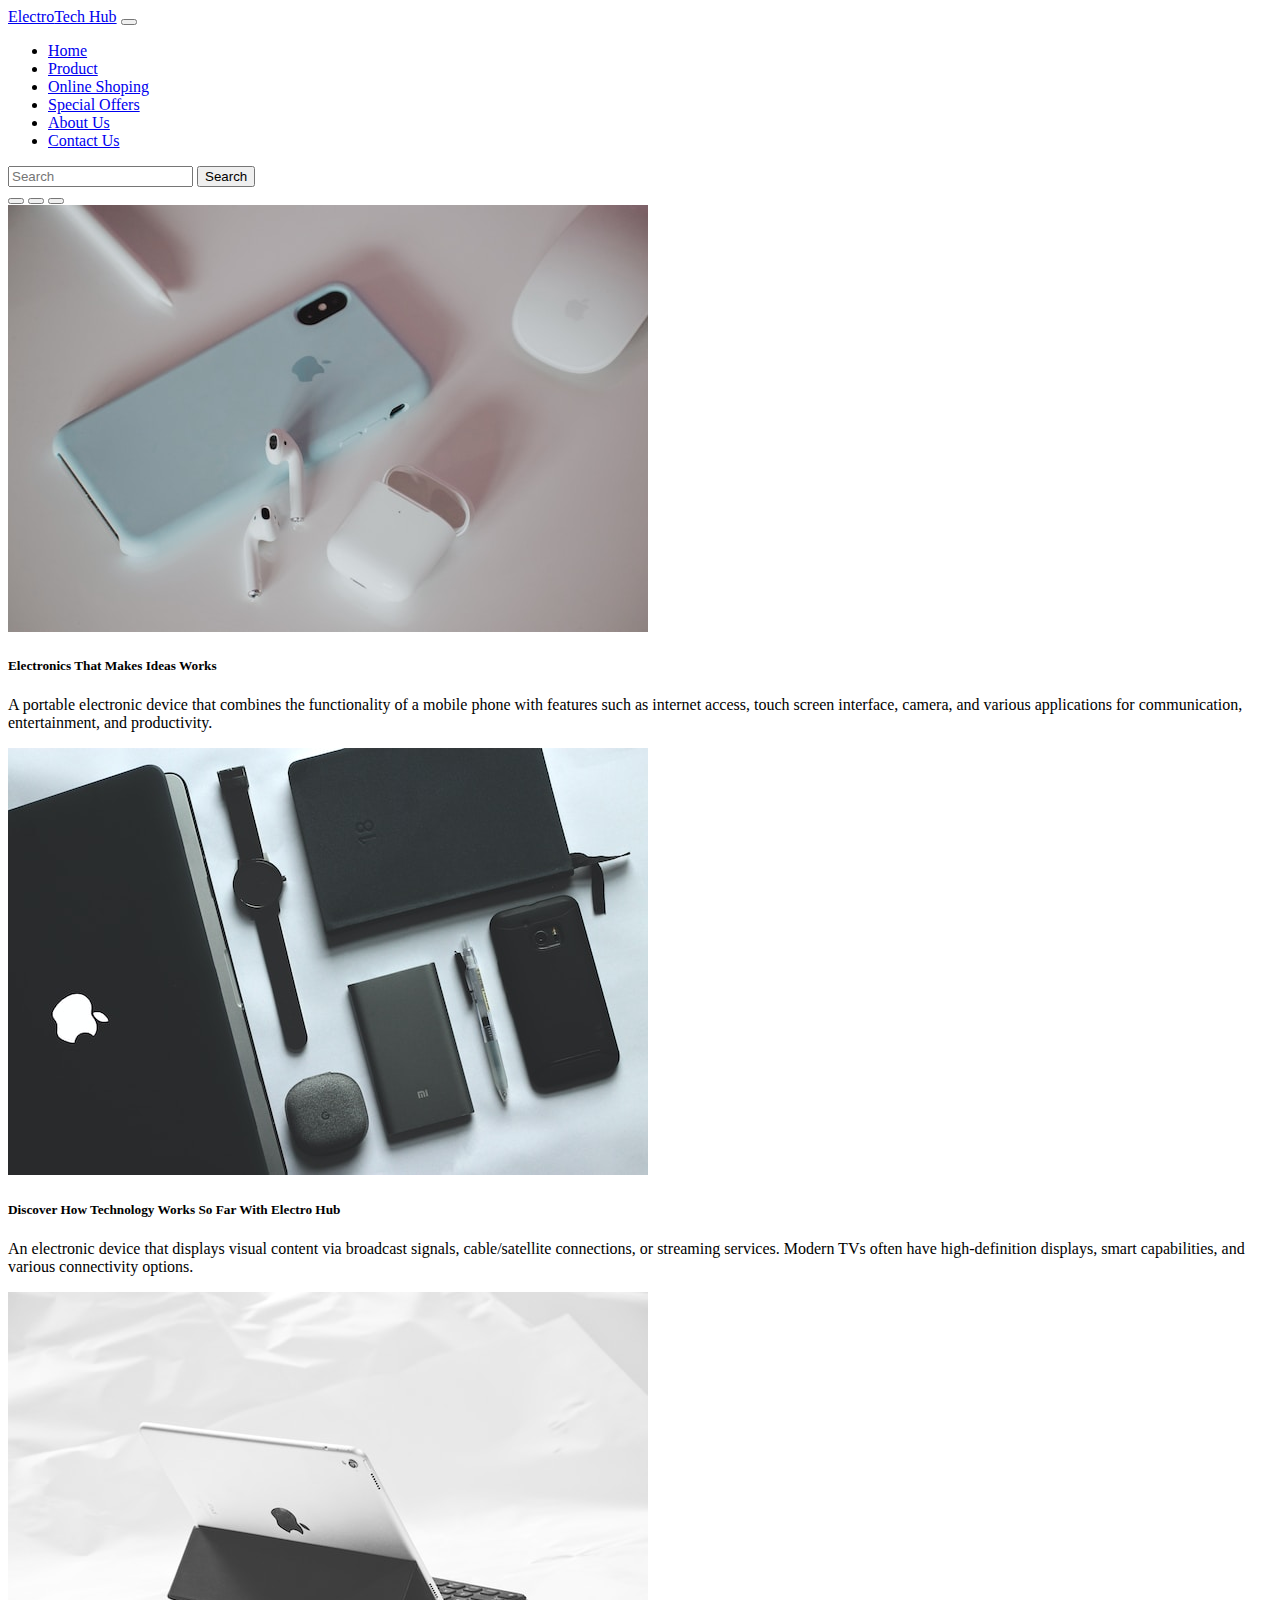
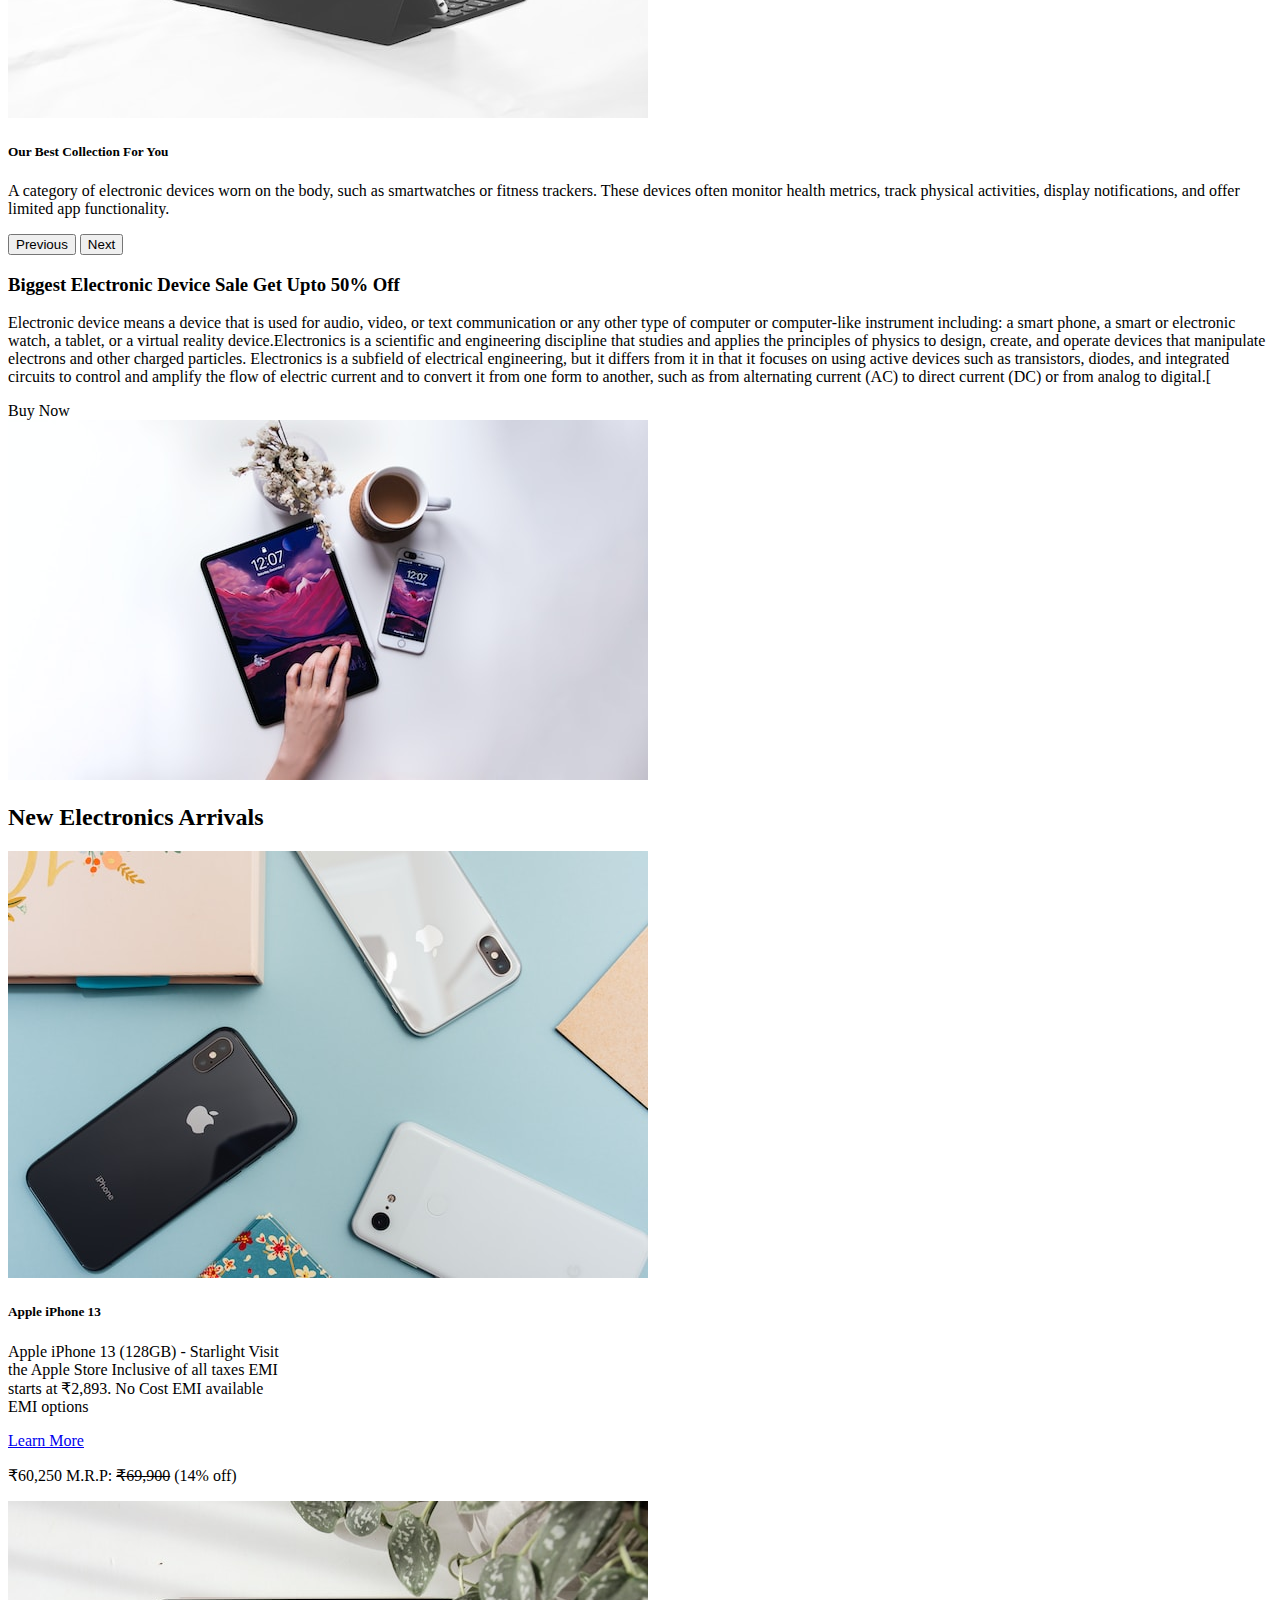
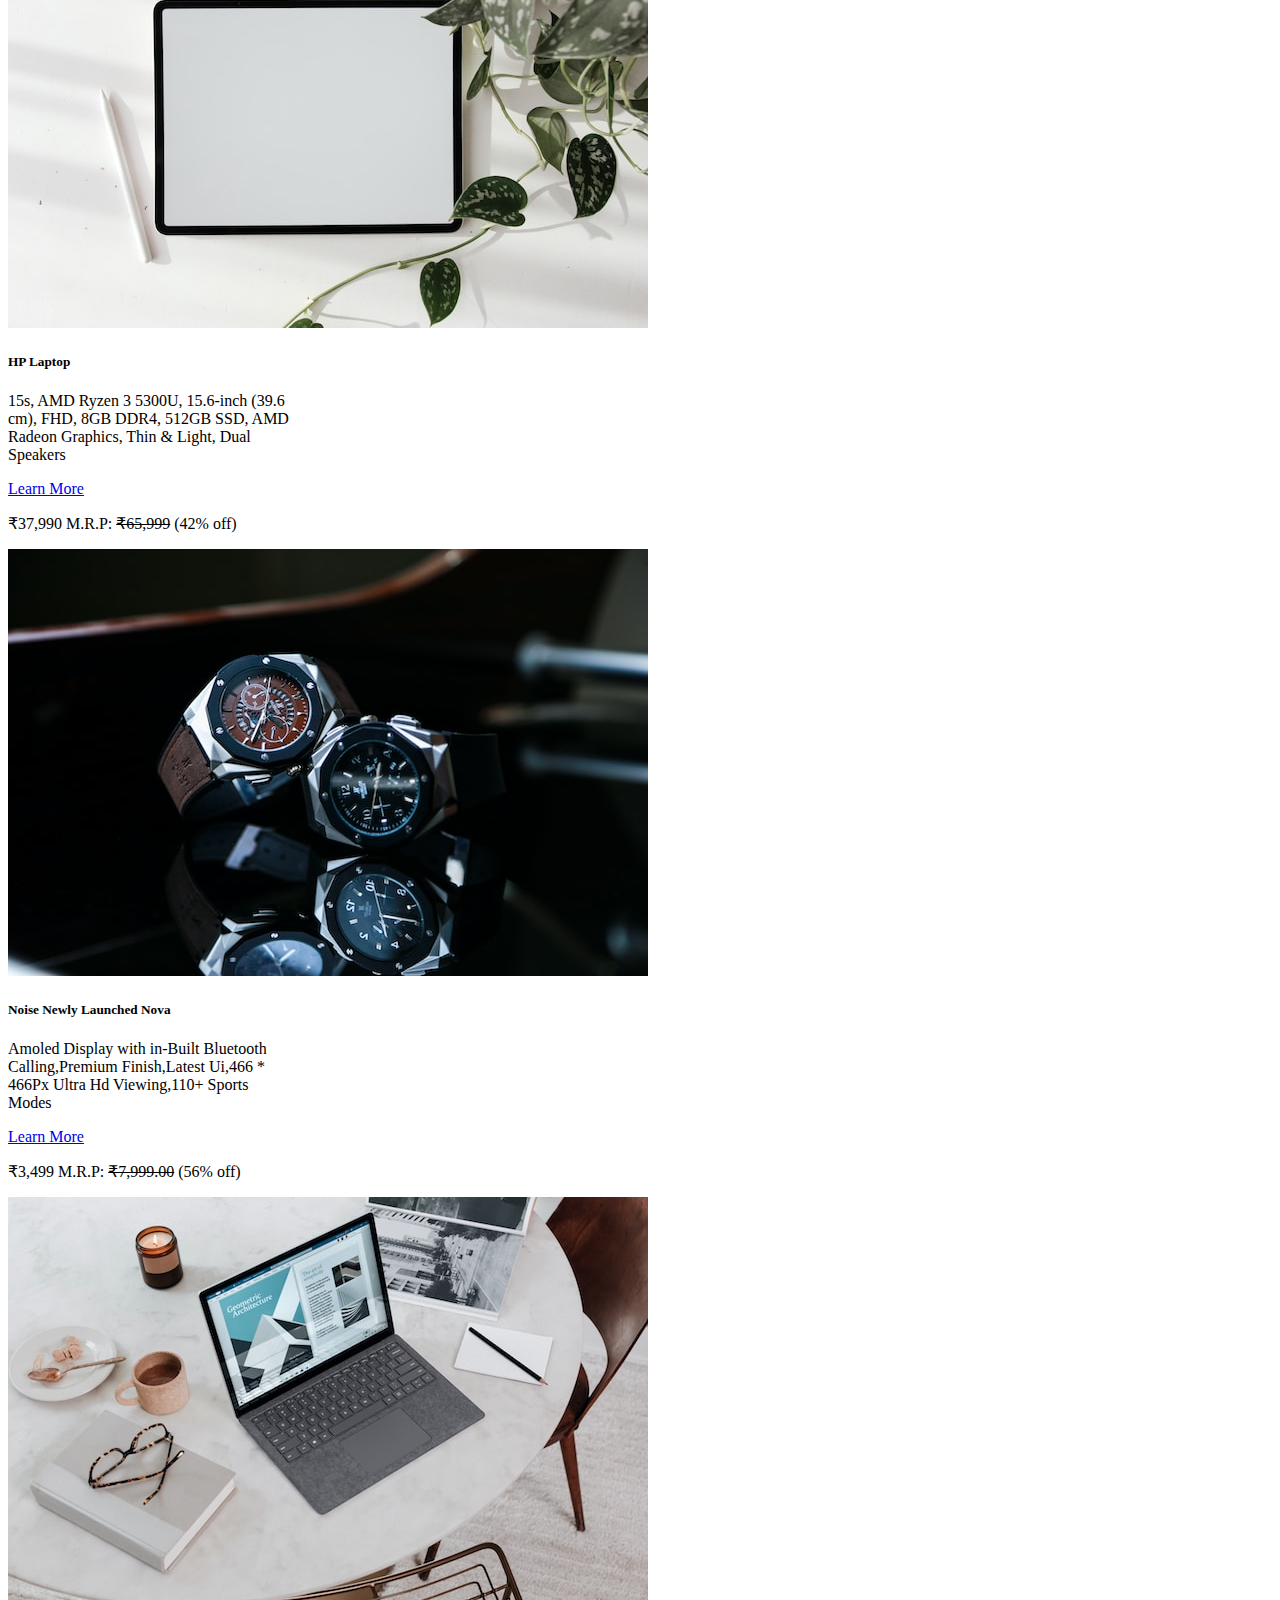
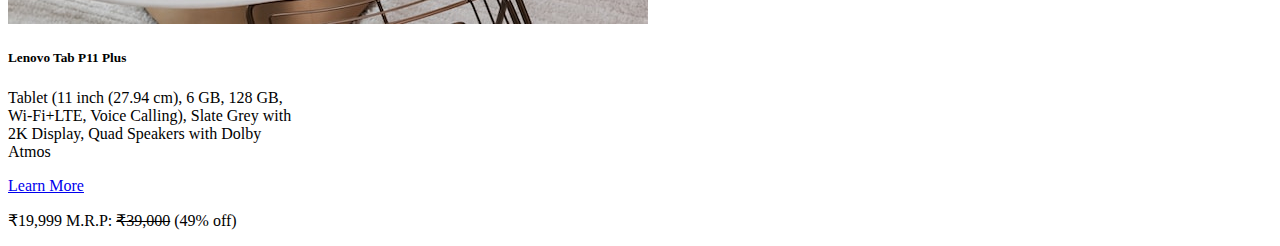
==== index.html @ 0e9663a0 "Merge branch 'prajktamhase:main' into main" ====
<!DOCTYPE html>
<html lang="en">
<head>
    <meta charset="UTF-8">
    <meta name="viewport" content="width=device-width, initial-scale=1.0">
    <title>Electro Tech Hub</title>
    <link href="https://cdn.jsdelivr.net/npm/bootstrap@5.3.1/dist/css/bootstrap.min.css" rel="stylesheet" integrity="sha384-4bw+/aepP/YC94hEpVNVgiZdgIC5+VKNBQNGCHeKRQN+PtmoHDEXuppvnDJzQIu9" crossorigin="anonymous">
</head>
<body>
    <nav class="navbar navbar-expand-lg bg-body-secondary fixed-top">
        <div class="container">
          <a class="navbar-brand" href="#"><span class="text-warning fs-2 mb-2">Electro</span>Tech Hub</a>
          <button class="navbar-toggler" type="button" data-bs-toggle="collapse" data-bs-target="#navbarSupportedContent" aria-controls="navbarSupportedContent" aria-expanded="false" aria-label="Toggle navigation">
            <span class="navbar-toggler-icon"></span>
          </button>
          <div class="collapse navbar-collapse" id="navbarSupportedContent">
            <ul class="navbar-nav me-auto mb-2 mb-lg-0">
            
              <li class="nav-item me-2 ">
                <a class="nav-link" href="#">Home</a>
              </li>

              <li class="nav-item me-2">
                <a class="nav-link" href="#">Product</a>
              </li>

              <li class="nav-item me-2">
                <a class="nav-link" href="#">Online Shoping</a>
              </li>

              <li class="nav-item me-2">
                <a class="nav-link" href="#">Special Offers</a>
              </li>

              <li class="nav-item me-2">
                <a class="nav-link" href="#">About Us</a>
              </li>
 
              <li class="nav-item me-2">
                <a class="nav-link" href="#">Contact Us</a>
              </li>
              
            </ul>
            <form class="d-flex" role="search">
              <input class="form-control me-2" type="search" placeholder="Search" aria-label="Search">
              <button class="btn btn-outline-warning" type="submit">Search</button>
            </form>
          </div>
        </div>
      </nav>

      <div id="carouselExampleCaptions" class="carousel slide">
        <div class="carousel-indicators">
          <button type="button" data-bs-target="#carouselExampleCaptions" data-bs-slide-to="0" class="active" aria-current="true" aria-label="Slide 1"></button>
          <button type="button" data-bs-target="#carouselExampleCaptions" data-bs-slide-to="1" aria-label="Slide 2"></button>
          <button type="button" data-bs-target="#carouselExampleCaptions" data-bs-slide-to="2" aria-label="Slide 3"></button>
        </div>
        <div class="carousel-inner">
          <div class="carousel-item active vh-md-80 ">
            <img src="./images/electronic1.jpg" class="d-block w-100  h-md-100" alt="...">
            <div class="carousel-caption  h-50">
              <h5 class="text-warning fs-1">Electronics That Makes Ideas Works </h5>
              <p class="text-dark fs-5">A portable electronic device that combines the functionality of a mobile phone with features such as internet access, touch screen interface, camera, and various applications for communication, entertainment, and productivity.</p>
            </div>
          </div>
          <div class="carousel-item vh-md-80">
            <img src="./images/electronic4.jpg" class="d-block w-100 h-md-100" alt="...">
            <div class="carousel-caption d-md-block h-50">
              <h5 class="text-warning fs-1">Discover How Technology Works So Far With Electro <span class="text-light">Hub</span> </h5>
              <p class="text-dark fs-5">An electronic device that displays visual content via broadcast signals, cable/satellite connections, or streaming services. Modern TVs often have high-definition displays, smart capabilities, and various connectivity options.</p>
            </div>
          </div>
          <div class="carousel-item vh-md-80">
            <img src="./images/electronic6.jpg" class="d-block w-100 h-md-100" alt="...">
            <div class="carousel-caption  d-md-block h-50">
              <h5 class="text-warning fs-1">Our Best Collection For You </h5>
              <p class="text-dark fs-5">A category of electronic devices worn on the body, such as smartwatches or fitness trackers. These devices often monitor health metrics, track physical activities, display notifications, and offer limited app functionality.</p>
            </div>
          </div>
        </div>
        <button class="carousel-control-prev" type="button" data-bs-target="#carouselExampleCaptions" data-bs-slide="prev">
          <span class="carousel-control-prev-icon" aria-hidden="true"></span>
          <span class="visually-hidden">Previous</span>
        </button>
        <button class="carousel-control-next" type="button" data-bs-target="#carouselExampleCaptions" data-bs-slide="next">
          <span class="carousel-control-next-icon" aria-hidden="true"></span>
          <span class="visually-hidden">Next</span>
        </button>
      </div>
 
      <div  class=" bg-warning">
      <div class="container">
        <div class="row py-3">
          <div class="col-md-6 text-light mb-2">
            <h3 class="my-2 fw-bold">Biggest Electronic Device Sale Get Upto 50% Off </h3>
            <p>Electronic device means a device that is used for audio, video, or text communication or any other type of computer or computer-like instrument including: a smart phone, a smart or electronic watch, a tablet, or a virtual reality device.Electronics is a scientific and engineering discipline that studies and applies the principles of physics to design, create, and operate devices that manipulate electrons and other charged particles. Electronics is a subfield of electrical engineering, but it differs from it in that it focuses on using active devices such as transistors, diodes, and integrated circuits to control and amplify the flow of electric current and to convert it from one form to another, such as from alternating current (AC) to direct current (DC) or from analog to digital.[</p>
             <div class="btn btn-light">Buy Now</div>
          </div>
          <div class="col-md-6 mb-2">
            <img src="./images/electronic5.jpg" alt="" class="img-fluid">
          </div>
        </div>
      </div>
    </div>

    <div class="container my-5">
      <h2  class=" my-3 text-warning fs-1 text-center"> New Electronics Arrivals</h2>
      <div class="row d-flex justify-content-center mx-auto">
        <div class="col-sm-12 col-md-6 col-lg-3 my-3">
          <div class="card" style="width: 18rem;">
            <img src="./images/e-device1.jpg" class="card-img-top" alt="...">
            <div class="card-body">
              <h5 class="card-title">Apple iPhone 13</h5>
              <p class="card-text">
                Apple iPhone 13 (128GB) - Starlight
                Visit the Apple Store
                Inclusive of all taxes
                EMI starts at ₹2,893. No Cost EMI available EMI options </p>
              <a href="https://www.amazon.in/Apple-iPhone-13-128GB-Starlight/dp/B09G9D8KRQ/ref=sr_1_1_sspa?crid=2WRMRUEJDQZMR&keywords=iphone&qid=1691822588&sprefix=iphone%2Caps%2C403&sr=8-1-spons&sp_csd=d2lkZ2V0TmFtZT1zcF9hdGY&psc=1" class="btn btn-warning text-light">Learn More</a>
              <p><span class="fw-bold">
                ₹60,250
                
               </span> M.R.P: <del> ₹69,900</del>
                
                (14% off)</p>
            </div>
          </div>
        </div>
        <div class="col-sm-12 col-md-6 col-lg-3 my-3">
          <div class="card" style="width: 18rem;">
            <img src="./images/e-device6.jpg" class="card-img-top" alt="...">
            <div class="card-body">
              <h5 class="card-title">HP Laptop</h5>
              <p class="card-text"> 15s, AMD Ryzen 3 5300U, 15.6-inch (39.6 cm), FHD, 8GB DDR4, 512GB SSD, AMD Radeon Graphics, Thin & Light, Dual Speakers </p>
              <a href="https://www.amazon.in/Honor-MagicBook-Anti-Glare-Fingerprint-NobelM-WDQ9BHNE/dp/B0BC9VHH9F/ref=sxin_17_pa_sp_search_thematic_sspa?content-id=amzn1.sym.5c2af76f-28ad-42b0-80ba-b318af0af39f%3Aamzn1.sym.5c2af76f-28ad-42b0-80ba-b318af0af39f&crid=265P8E5J1GNZY&cv_ct_cx=laptop&keywords=laptop&pd_rd_i=B0BC9VHH9F&pd_rd_r=8f628a4e-8f55-4cd8-bff0-50eb68ad7d89&pd_rd_w=PV45H&pd_rd_wg=pgEx9&pf_rd_p=5c2af76f-28ad-42b0-80ba-b318af0af39f&pf_rd_r=SSS9D5QH7ZRPZE3NZQ13&qid=1691821980&sbo=RZvfv%2F%2FHxDF%2BO5021pAnSA%3D%3D&sprefix=lapto%2Caps%2C496&sr=1-1-57f7ded0-ad23-4d3a-8b1d-eb8cdd1b0fe5-spons&sp_csd=d2lkZ2V0TmFtZT1zcF9zZWFyY2hfdGhlbWF0aWM&psc=1" class="btn btn-warning text-light">Learn More</a>
              <p><span class="fw-bold">₹37,990</span> M.R.P: <del>₹65,999</del>
                
                (42% off)</p>
            </div>
          </div>
        </div>
        <div class="col-sm-12 col-md-6 col-lg-3 my-3">
          <div class="card" style="width: 18rem;">
            <img src="./images/e-device7.jpg" class="card-img-top" alt="...">
            <div class="card-body">
              <h5 class="card-title">Noise Newly Launched Nova</h5>
              <p class="card-text"> Amoled Display with in-Built Bluetooth Calling,Premium Finish,Latest Ui,466 * 466Px Ultra Hd Viewing,110+ Sports Modes</p>
              <a href="https://www.amazon.in/Noise-Launched-Display-Bluetooth-Calling/dp/B0C5DYKGCK?ref_=ast_sto_dp&th=1" class="btn btn-warning text-light">Learn More</a>
              <p><span class="fw-bold">
                ₹3,499
                </span> M.R.P: <del> ₹7,999.00</del>
                
                (56% off)</p>
            </div>
          </div>
        </div>
        <div class="col-sm-12 col-md-6 col-lg-3 my-3">
          <div class="card" style="width: 18rem;">
            <img src="./images/e-device5.jpg" class="card-img-top" alt="...">
            <div class="card-body">
              <h5 class="card-title">Lenovo Tab P11 Plus </h5>
              <p class="card-text"> Tablet (11 inch (27.94 cm), 6 GB, 128 GB, Wi-Fi+LTE, Voice Calling), Slate Grey with 2K Display, Quad Speakers with Dolby Atmos</p>
              <a href="https://www.amazon.in/Lenovo-Calling-Speakers-Certified-Protection/dp/B00NXEINKE/ref=sr_1_5?crid=3EBTMFMAKYXAG&keywords=tablet&qid=1691823010&sprefix=tablet%2Caps%2C208&sr=8-5" class="btn btn-warning text-light">Learn More</a>
              <p><span class="fw-bold">₹19,999 
                
                </span> M.R.P: <del>₹39,000</del>
                
                (49% off)</p>
            </div>
          </div>
        </div>
      </div>
    </div>
    <script src="https://cdn.jsdelivr.net/npm/bootstrap@5.3.1/dist/js/bootstrap.bundle.min.js" integrity="sha384-HwwvtgBNo3bZJJLYd8oVXjrBZt8cqVSpeBNS5n7C8IVInixGAoxmnlMuBnhbgrkm" crossorigin="anonymous"></script>
</body>
</html>
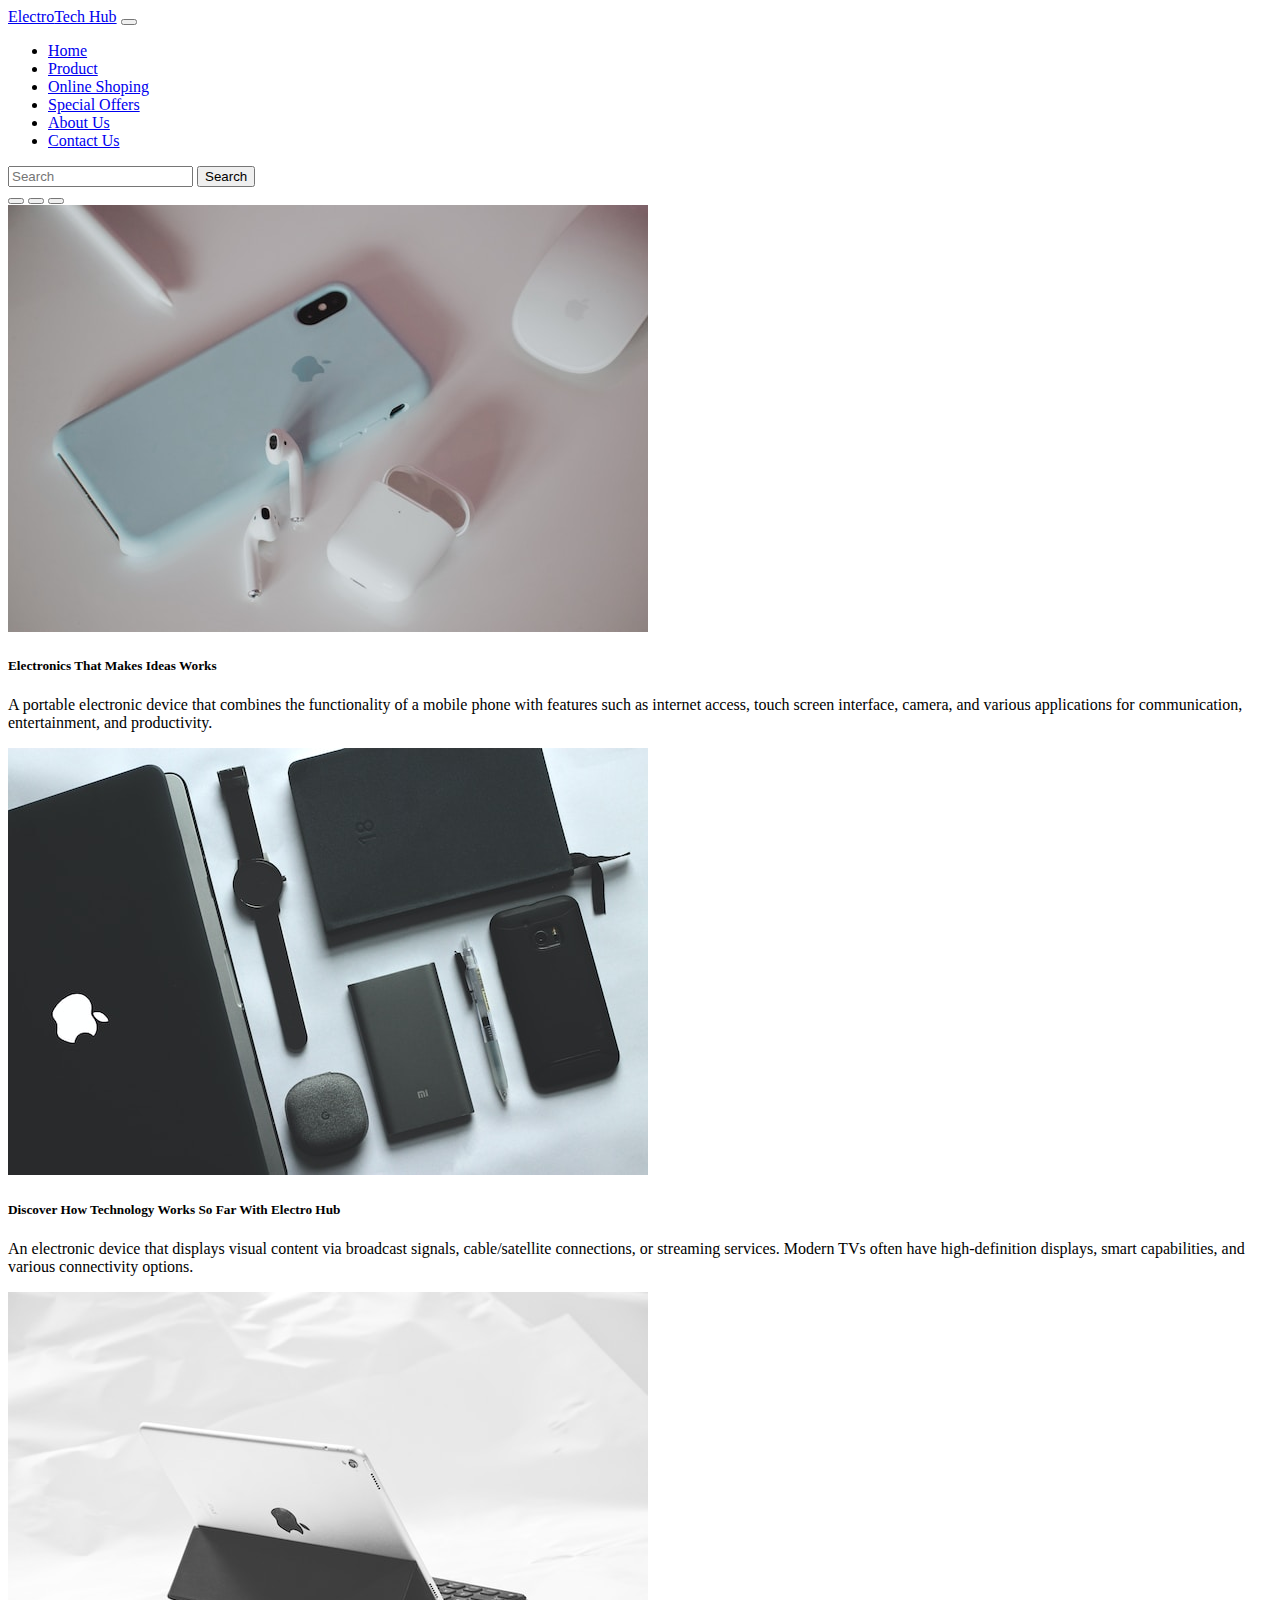
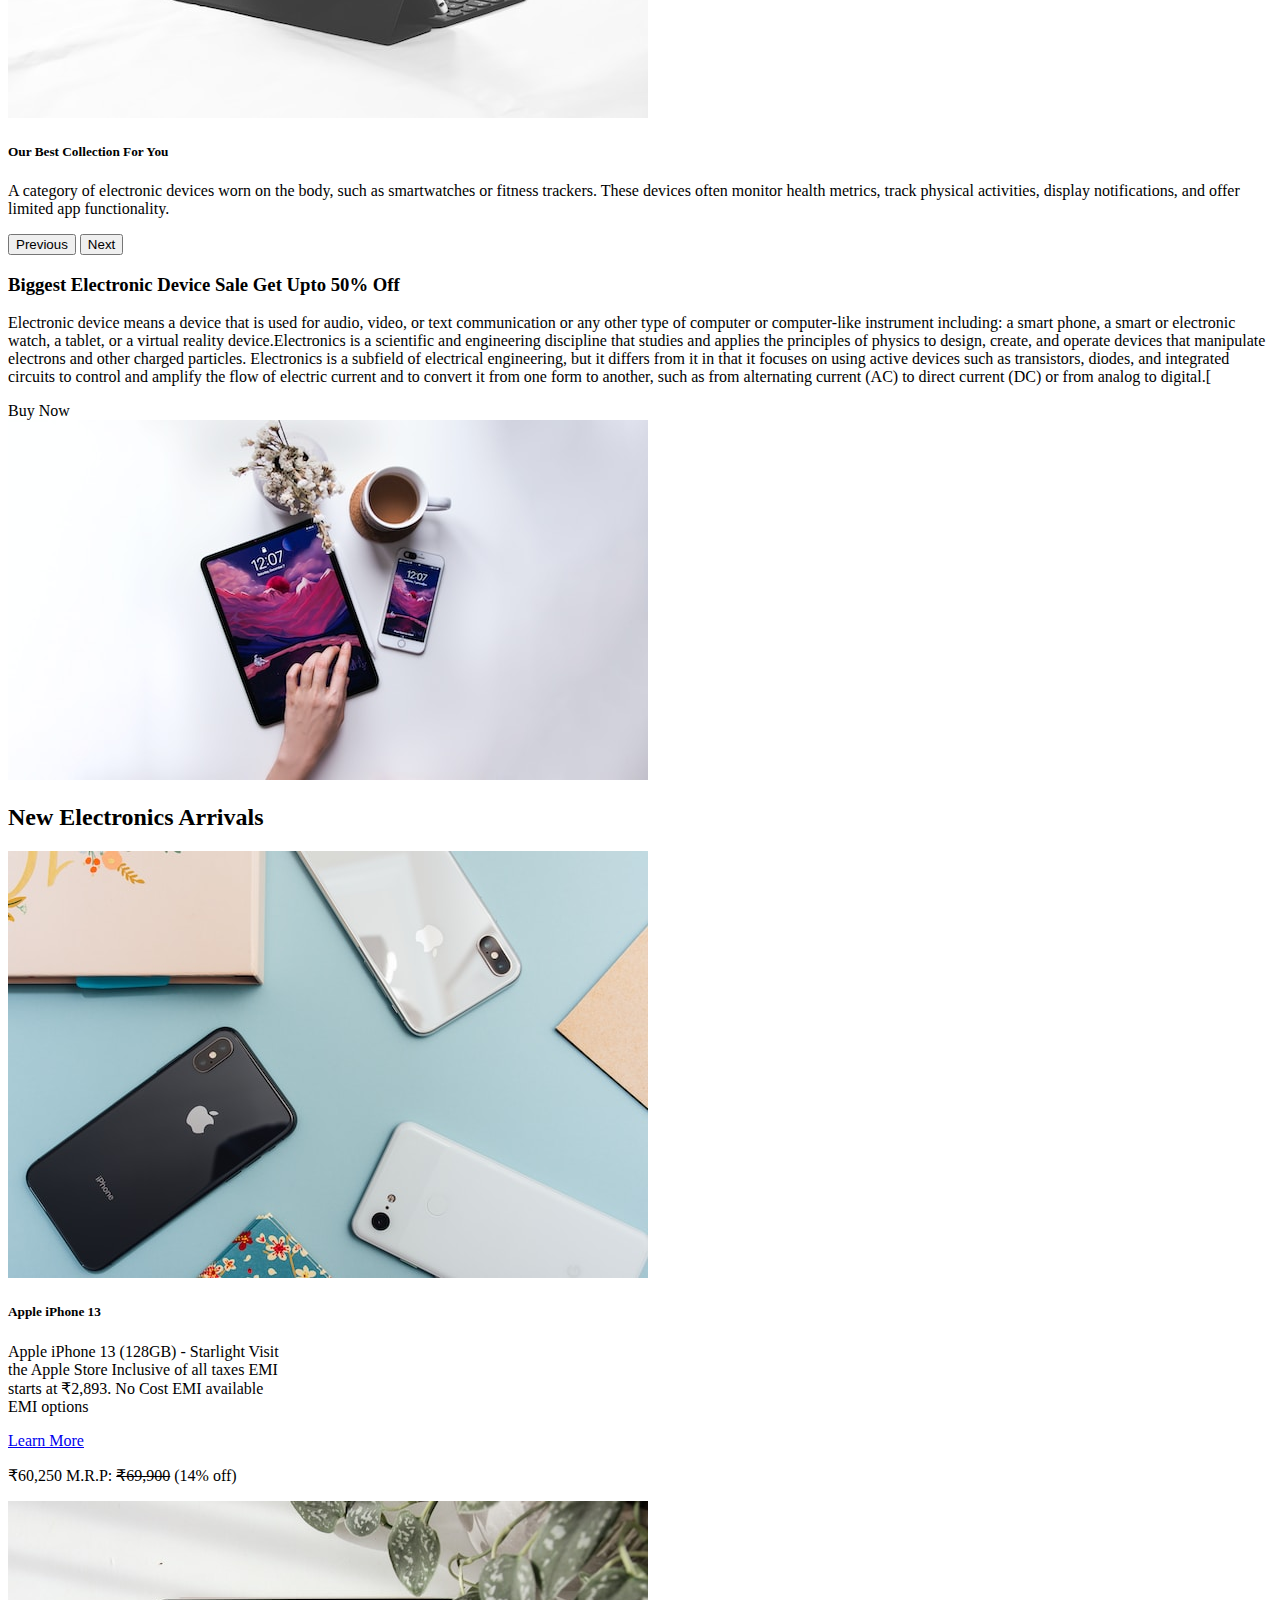
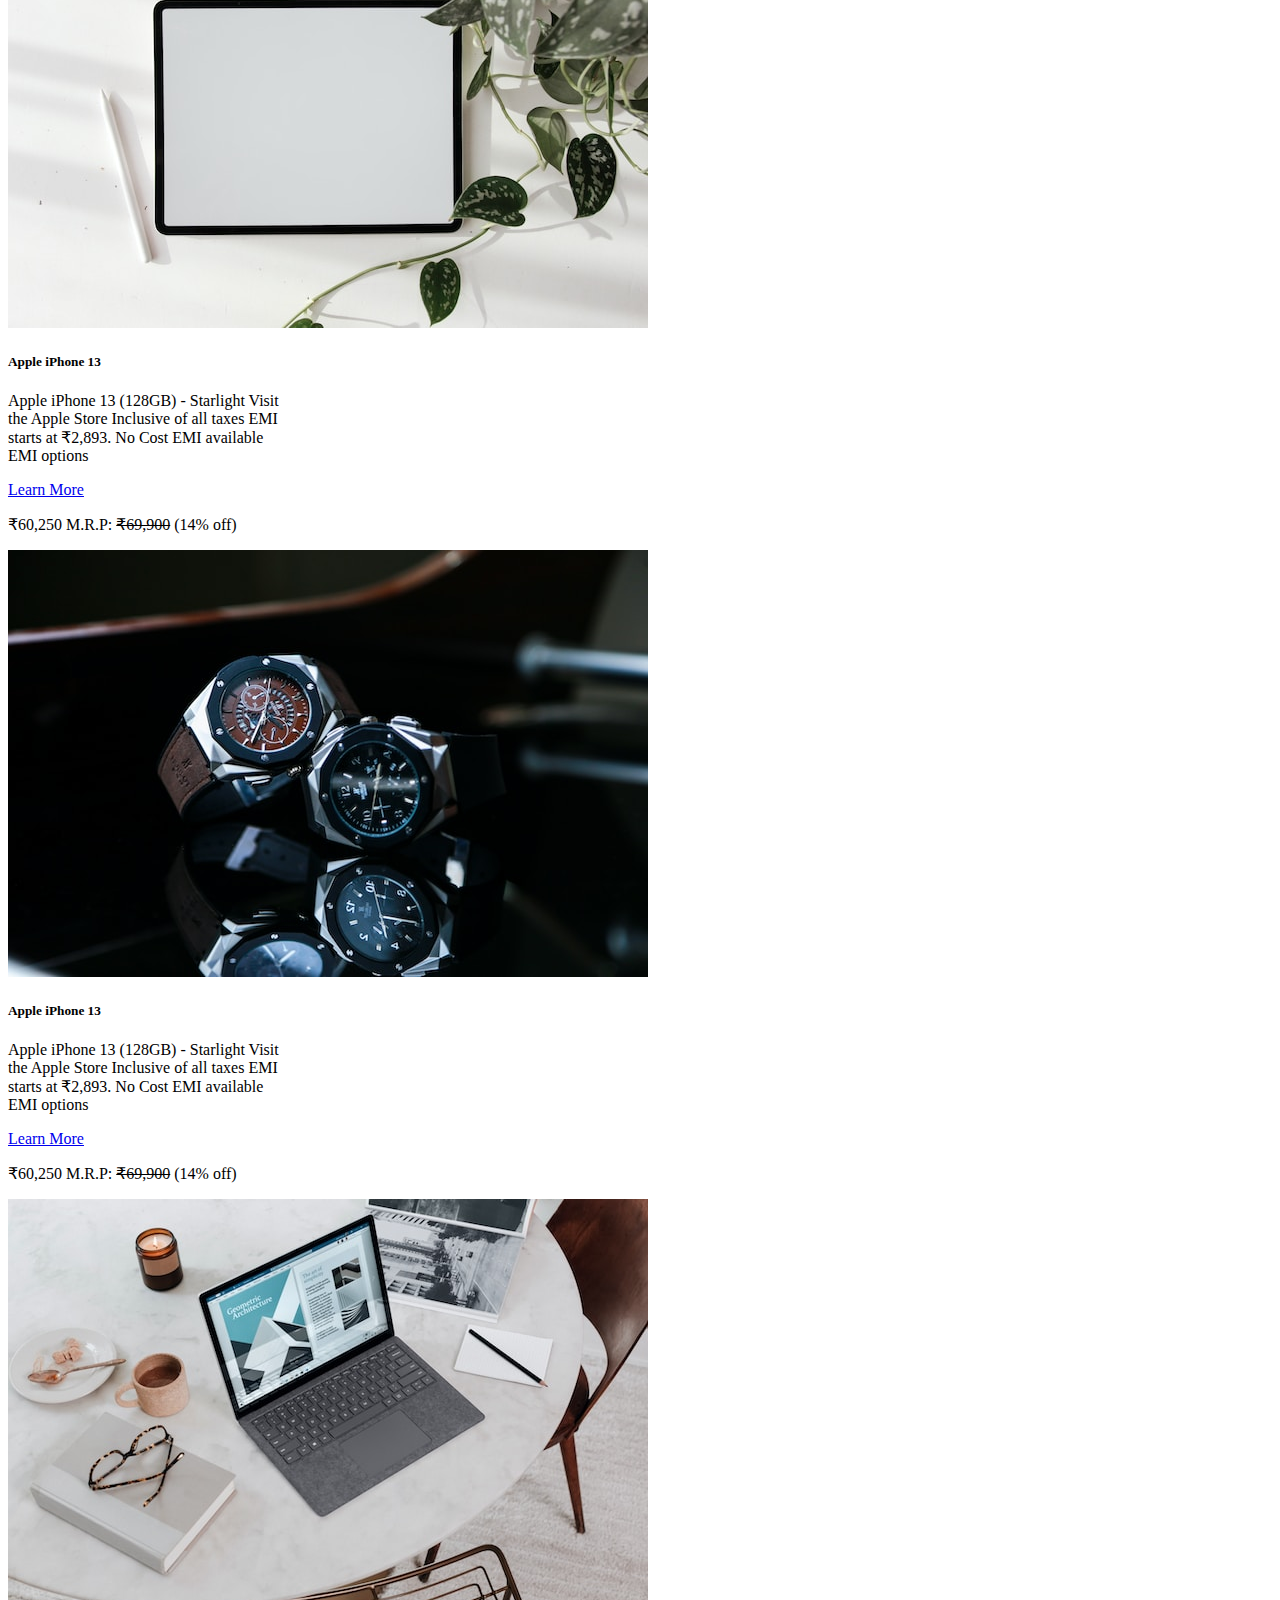
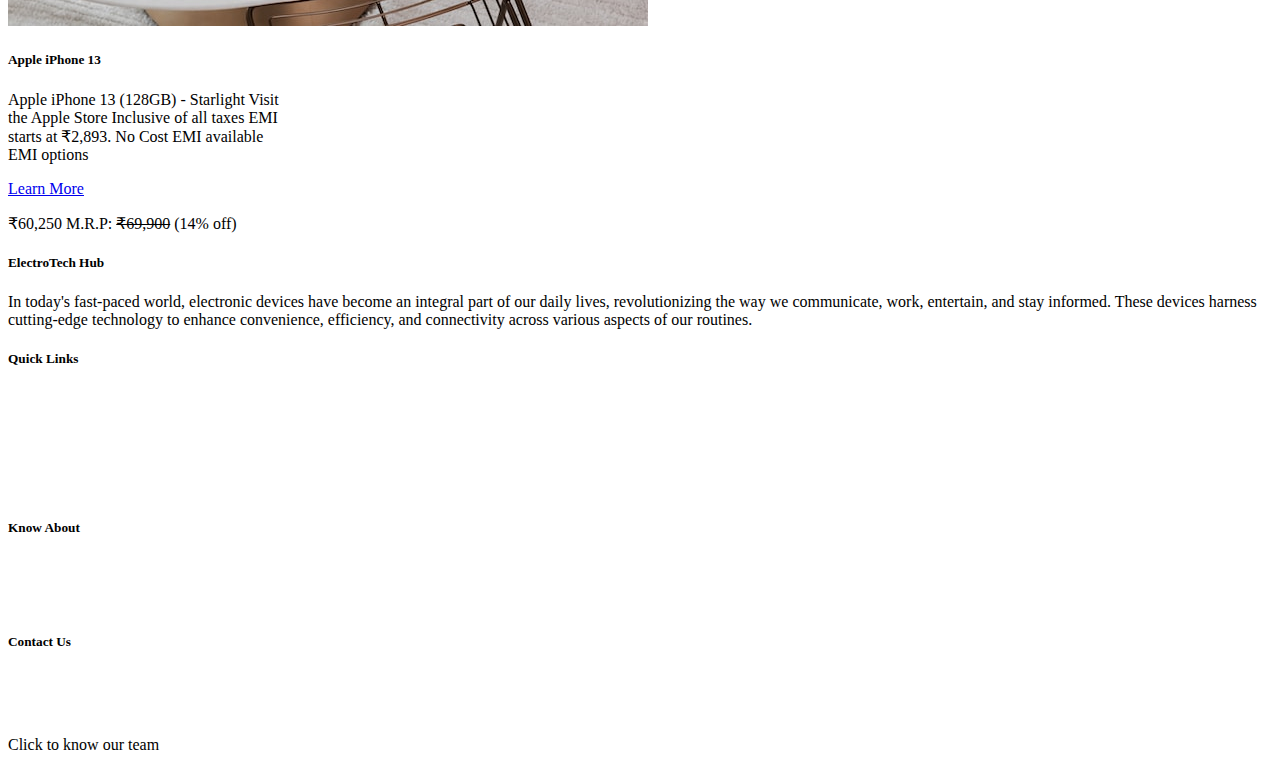
==== commit f011317f: "Merge eff8b62a6762d5837627237b3189d920e2505d1c into 371f602d07dace4e7b6b99f21e63c627879bc26a" ====
--- a/index.html
+++ b/index.html
@@ -5,6 +5,7 @@
     <meta name="viewport" content="width=device-width, initial-scale=1.0">
     <title>Electro Tech Hub</title>
     <link href="https://cdn.jsdelivr.net/npm/bootstrap@5.3.1/dist/css/bootstrap.min.css" rel="stylesheet" integrity="sha384-4bw+/aepP/YC94hEpVNVgiZdgIC5+VKNBQNGCHeKRQN+PtmoHDEXuppvnDJzQIu9" crossorigin="anonymous">
+    <link rel="stylesheet" href="https://cdnjs.cloudflare.com/ajax/libs/font-awesome/6.4.2/css/all.min.css" integrity="sha512-z3gLpd7yknf1YoNbCzqRKc4qyor8gaKU1qmn+CShxbuBusANI9QpRohGBreCFkKxLhei6S9CQXFEbbKuqLg0DA==" crossorigin="anonymous" referrerpolicy="no-referrer" />
 </head>
 <body>
     <nav class="navbar navbar-expand-lg bg-body-secondary fixed-top">
@@ -17,27 +18,27 @@
             <ul class="navbar-nav me-auto mb-2 mb-lg-0">
             
               <li class="nav-item me-2 ">
-                <a class="nav-link" href="#">Home</a>
-              </li>
-
-              <li class="nav-item me-2">
-                <a class="nav-link" href="#">Product</a>
-              </li>
-
-              <li class="nav-item me-2">
-                <a class="nav-link" href="#">Online Shoping</a>
-              </li>
-
-              <li class="nav-item me-2">
-                <a class="nav-link" href="#">Special Offers</a>
-              </li>
-
-              <li class="nav-item me-2">
-                <a class="nav-link" href="#">About Us</a>
+                <a class="nav-link" href="./index.html">Home</a>
+              </li>
+
+              <li class="nav-item me-2">
+                <a class="nav-link" href="./pages/product.html">Product</a>
+              </li>
+
+              <li class="nav-item me-2">
+                <a class="nav-link" href="./pages/online-shopping.html">Online Shoping</a>
+              </li>
+
+              <li class="nav-item me-2">
+                <a class="nav-link" href="./pages/special-offer.html">Special Offers</a>
+              </li>
+
+              <li class="nav-item me-2">
+                <a class="nav-link" href="./pages/aboutus.html">About Us</a>
               </li>
  
               <li class="nav-item me-2">
-                <a class="nav-link" href="#">Contact Us</a>
+                <a class="nav-link" href="./pages/contact_us.html">Contact Us</a>
               </li>
               
             </ul>
@@ -57,21 +58,21 @@
         </div>
         <div class="carousel-inner">
           <div class="carousel-item active vh-md-80 ">
-            <img src="./images/electronic1.jpg" class="d-block w-100  h-md-100" alt="...">
+            <img src="./images/electronic1.jpg" class="d-block w-100" alt="..." />
             <div class="carousel-caption  h-50">
-              <h5 class="text-warning fs-1">Electronics That Makes Ideas Works </h5>
-              <p class="text-dark fs-5">A portable electronic device that combines the functionality of a mobile phone with features such as internet access, touch screen interface, camera, and various applications for communication, entertainment, and productivity.</p>
+              <h5 class="text-warning fs-md-1">Electronics That Makes Ideas Works </h5>
+              <p class="text-dark fs-md-5">A portable electronic device that combines the functionality of a mobile phone with features such as internet access, touch screen interface, camera, and various applications for communication, entertainment, and productivity.</p>
             </div>
           </div>
           <div class="carousel-item vh-md-80">
-            <img src="./images/electronic4.jpg" class="d-block w-100 h-md-100" alt="...">
+            <img src="./images/electronic4.jpg" class="d-block w-100 h-md-100" alt="..."/>
             <div class="carousel-caption d-md-block h-50">
               <h5 class="text-warning fs-1">Discover How Technology Works So Far With Electro <span class="text-light">Hub</span> </h5>
               <p class="text-dark fs-5">An electronic device that displays visual content via broadcast signals, cable/satellite connections, or streaming services. Modern TVs often have high-definition displays, smart capabilities, and various connectivity options.</p>
             </div>
           </div>
           <div class="carousel-item vh-md-80">
-            <img src="./images/electronic6.jpg" class="d-block w-100 h-md-100" alt="...">
+            <img src="./images/electronic6.jpg" class="d-block w-100 h-md-100" alt="..."/>
             <div class="carousel-caption  d-md-block h-50">
               <h5 class="text-warning fs-1">Our Best Collection For You </h5>
               <p class="text-dark fs-5">A category of electronic devices worn on the body, such as smartwatches or fitness trackers. These devices often monitor health metrics, track physical activities, display notifications, and offer limited app functionality.</p>
@@ -87,6 +88,9 @@
           <span class="visually-hidden">Next</span>
         </button>
       </div>
+      <div>
+        
+      </div>
  
       <div  class=" bg-warning">
       <div class="container">
@@ -100,77 +104,123 @@
             <img src="./images/electronic5.jpg" alt="" class="img-fluid">
           </div>
         </div>
+   </div>
+  </div>
+
+    <h2  class=" my-3 text-warning fs-1 text-center"> New Electronics Arrivals</h2>
+
+    <div class="row  d-flex justify-content-center">
+      <div class="card m-3" style="width: 18rem; padding: 0;">
+        <img src="./images/e-device1.jpg" class="card-img-top" alt="...">
+        <div class="card-body">
+          <h5 class="card-title">Apple iPhone 13</h5>
+          <p class="card-text">
+            Apple iPhone 13 (128GB) - Starlight
+            Visit the Apple Store
+            Inclusive of all taxes
+            EMI starts at ₹2,893. No Cost EMI available EMI options </p>
+          <a href="https://www.amazon.in/Apple-iPhone-13-128GB-Starlight/dp/B09G9D8KRQ/ref=sr_1_1_sspa?crid=2WRMRUEJDQZMR&keywords=iphone&qid=1691822588&sprefix=iphone%2Caps%2C403&sr=8-1-spons&sp_csd=d2lkZ2V0TmFtZT1zcF9hdGY&psc=1" class="btn btn-warning text-light">Learn More</a>
+          <p><span class="fw-bold">
+            ₹60,250
+            
+           </span> M.R.P: <del> ₹69,900</del>
+            
+            (14% off)</p>
+        </div>
+      </div>
+
+      <div class="card m-3" style="width: 18rem; padding: 0;">
+        <img src="./images/e-device6.jpg" class="card-img-top" alt="...">
+        <div class="card-body">
+          <h5 class="card-title">Apple iPhone 13</h5>
+          <p class="card-text">
+            Apple iPhone 13 (128GB) - Starlight
+            Visit the Apple Store
+            Inclusive of all taxes
+            EMI starts at ₹2,893. No Cost EMI available EMI options </p>
+          <a href="https://www.amazon.in/Apple-iPhone-13-128GB-Starlight/dp/B09G9D8KRQ/ref=sr_1_1_sspa?crid=2WRMRUEJDQZMR&keywords=iphone&qid=1691822588&sprefix=iphone%2Caps%2C403&sr=8-1-spons&sp_csd=d2lkZ2V0TmFtZT1zcF9hdGY&psc=1" class="btn btn-warning text-light">Learn More</a>
+          <p><span class="fw-bold">
+            ₹60,250
+            
+           </span> M.R.P: <del> ₹69,900</del>
+            
+            (14% off)</p>
+        </div>
+      </div>
+
+      <div class="card m-3" style="width: 18rem; padding: 0;">
+        <img src="./images/e-device7.jpg" class="card-img-top" alt="...">
+        <div class="card-body">
+          <h5 class="card-title">Apple iPhone 13</h5>
+          <p class="card-text">
+            Apple iPhone 13 (128GB) - Starlight
+            Visit the Apple Store
+            Inclusive of all taxes
+            EMI starts at ₹2,893. No Cost EMI available EMI options </p>
+          <a href="https://www.amazon.in/Apple-iPhone-13-128GB-Starlight/dp/B09G9D8KRQ/ref=sr_1_1_sspa?crid=2WRMRUEJDQZMR&keywords=iphone&qid=1691822588&sprefix=iphone%2Caps%2C403&sr=8-1-spons&sp_csd=d2lkZ2V0TmFtZT1zcF9hdGY&psc=1" class="btn btn-warning text-light">Learn More</a>
+          <p><span class="fw-bold">
+            ₹60,250
+            
+           </span> M.R.P: <del> ₹69,900</del>
+            
+            (14% off)</p>
+        </div>
+      </div>
+
+      <div class="card m-3" style="width: 18rem; padding: 0;">
+        <img src="./images/e-device5.jpg" class="card-img-top" alt="...">
+        <div class="card-body">
+          <h5 class="card-title">Apple iPhone 13</h5>
+          <p class="card-text">
+            Apple iPhone 13 (128GB) - Starlight
+            Visit the Apple Store
+            Inclusive of all taxes
+            EMI starts at ₹2,893. No Cost EMI available EMI options </p>
+          <a href="https://www.amazon.in/Apple-iPhone-13-128GB-Starlight/dp/B09G9D8KRQ/ref=sr_1_1_sspa?crid=2WRMRUEJDQZMR&keywords=iphone&qid=1691822588&sprefix=iphone%2Caps%2C403&sr=8-1-spons&sp_csd=d2lkZ2V0TmFtZT1zcF9hdGY&psc=1" class="btn btn-warning text-light">Learn More</a>
+          <p><span class="fw-bold">
+            ₹60,250
+            
+           </span> M.R.P: <del> ₹69,900</del>
+            
+            (14% off)</p>
+        </div>
       </div>
     </div>
-
-    <div class="container my-5">
-      <h2  class=" my-3 text-warning fs-1 text-center"> New Electronics Arrivals</h2>
-      <div class="row d-flex justify-content-center mx-auto">
-        <div class="col-sm-12 col-md-6 col-lg-3 my-3">
-          <div class="card" style="width: 18rem;">
-            <img src="./images/e-device1.jpg" class="card-img-top" alt="...">
-            <div class="card-body">
-              <h5 class="card-title">Apple iPhone 13</h5>
-              <p class="card-text">
-                Apple iPhone 13 (128GB) - Starlight
-                Visit the Apple Store
-                Inclusive of all taxes
-                EMI starts at ₹2,893. No Cost EMI available EMI options </p>
-              <a href="https://www.amazon.in/Apple-iPhone-13-128GB-Starlight/dp/B09G9D8KRQ/ref=sr_1_1_sspa?crid=2WRMRUEJDQZMR&keywords=iphone&qid=1691822588&sprefix=iphone%2Caps%2C403&sr=8-1-spons&sp_csd=d2lkZ2V0TmFtZT1zcF9hdGY&psc=1" class="btn btn-warning text-light">Learn More</a>
-              <p><span class="fw-bold">
-                ₹60,250
-                
-               </span> M.R.P: <del> ₹69,900</del>
-                
-                (14% off)</p>
-            </div>
-          </div>
-        </div>
-        <div class="col-sm-12 col-md-6 col-lg-3 my-3">
-          <div class="card" style="width: 18rem;">
-            <img src="./images/e-device6.jpg" class="card-img-top" alt="...">
-            <div class="card-body">
-              <h5 class="card-title">HP Laptop</h5>
-              <p class="card-text"> 15s, AMD Ryzen 3 5300U, 15.6-inch (39.6 cm), FHD, 8GB DDR4, 512GB SSD, AMD Radeon Graphics, Thin & Light, Dual Speakers </p>
-              <a href="https://www.amazon.in/Honor-MagicBook-Anti-Glare-Fingerprint-NobelM-WDQ9BHNE/dp/B0BC9VHH9F/ref=sxin_17_pa_sp_search_thematic_sspa?content-id=amzn1.sym.5c2af76f-28ad-42b0-80ba-b318af0af39f%3Aamzn1.sym.5c2af76f-28ad-42b0-80ba-b318af0af39f&crid=265P8E5J1GNZY&cv_ct_cx=laptop&keywords=laptop&pd_rd_i=B0BC9VHH9F&pd_rd_r=8f628a4e-8f55-4cd8-bff0-50eb68ad7d89&pd_rd_w=PV45H&pd_rd_wg=pgEx9&pf_rd_p=5c2af76f-28ad-42b0-80ba-b318af0af39f&pf_rd_r=SSS9D5QH7ZRPZE3NZQ13&qid=1691821980&sbo=RZvfv%2F%2FHxDF%2BO5021pAnSA%3D%3D&sprefix=lapto%2Caps%2C496&sr=1-1-57f7ded0-ad23-4d3a-8b1d-eb8cdd1b0fe5-spons&sp_csd=d2lkZ2V0TmFtZT1zcF9zZWFyY2hfdGhlbWF0aWM&psc=1" class="btn btn-warning text-light">Learn More</a>
-              <p><span class="fw-bold">₹37,990</span> M.R.P: <del>₹65,999</del>
-                
-                (42% off)</p>
-            </div>
-          </div>
-        </div>
-        <div class="col-sm-12 col-md-6 col-lg-3 my-3">
-          <div class="card" style="width: 18rem;">
-            <img src="./images/e-device7.jpg" class="card-img-top" alt="...">
-            <div class="card-body">
-              <h5 class="card-title">Noise Newly Launched Nova</h5>
-              <p class="card-text"> Amoled Display with in-Built Bluetooth Calling,Premium Finish,Latest Ui,466 * 466Px Ultra Hd Viewing,110+ Sports Modes</p>
-              <a href="https://www.amazon.in/Noise-Launched-Display-Bluetooth-Calling/dp/B0C5DYKGCK?ref_=ast_sto_dp&th=1" class="btn btn-warning text-light">Learn More</a>
-              <p><span class="fw-bold">
-                ₹3,499
-                </span> M.R.P: <del> ₹7,999.00</del>
-                
-                (56% off)</p>
-            </div>
-          </div>
-        </div>
-        <div class="col-sm-12 col-md-6 col-lg-3 my-3">
-          <div class="card" style="width: 18rem;">
-            <img src="./images/e-device5.jpg" class="card-img-top" alt="...">
-            <div class="card-body">
-              <h5 class="card-title">Lenovo Tab P11 Plus </h5>
-              <p class="card-text"> Tablet (11 inch (27.94 cm), 6 GB, 128 GB, Wi-Fi+LTE, Voice Calling), Slate Grey with 2K Display, Quad Speakers with Dolby Atmos</p>
-              <a href="https://www.amazon.in/Lenovo-Calling-Speakers-Certified-Protection/dp/B00NXEINKE/ref=sr_1_5?crid=3EBTMFMAKYXAG&keywords=tablet&qid=1691823010&sprefix=tablet%2Caps%2C208&sr=8-5" class="btn btn-warning text-light">Learn More</a>
-              <p><span class="fw-bold">₹19,999 
-                
-                </span> M.R.P: <del>₹39,000</del>
-                
-                (49% off)</p>
-            </div>
-          </div>
-        </div>
-      </div>
-    </div>
+    <footer class="bg-warning py-3">
+      <div class="container text-light">
+        <div class="row">
+          <div class="col-lg-3 col-md-6 col-sm-12">
+            <h5 class=" fs-1">Electro<span class="text-dark ">Tech Hub</span> </h5>
+            <p>In today's fast-paced world, electronic devices have become an integral part of our daily lives, revolutionizing the way we communicate, work, entertain, and stay informed. These devices harness cutting-edge technology to enhance convenience, efficiency, and connectivity across various aspects of our routines.</p>
+          </div>
+          <div class="col-lg-3 col-md-6 col-sm-12 my-md-3 my-sm-5">
+            <h5 class="mt-2 mt-sm-0 fs-4">Quick Links </h5>
+            <a href="./index.html" style="text-decoration: none; display:block; color: white;">Home</a>
+            <a href="./pages/product.html" style="text-decoration: none; display:block; color: white;">Product</a>
+            <a href="./pages/online-shopping.html" style="text-decoration: none; display:block; color: white;">Online Shoping</a>
+            <a href="./pages/special-offer.html" style="text-decoration: none; display:block; color: white;">Special offer</a>
+            <a href="./pages/aboutus.html" style="text-decoration: none; display:block; color: white;">About Us</a>
+            <a href="./pages/contact_us.html" style="text-decoration: none; display:block; color: white;">Contact Us</a>
+          </div>
+          <div class="col-lg-3 col-md-6 col-sm-12 my-md-3 my-sm-3">
+            <h5 class="mt-2 mt-sm-0 fs-4">Know About</h5>
+            <a href="#" style="text-decoration: none; display:block; color: white;">Latest Product</a>
+            <a href="#" style="text-decoration: none; display:block; color: white;">Pricing</a>
+            <a href="#" style="text-decoration: none; display:block; color: white;">Discount</a>
+          </div>
+          <div class="col-lg-3 col-md-6 col-sm-12 my-md-3 my-sm-3">
+            <h5 class="mt-2 mt-sm-0 fs-4">Contact Us</h5>
+           <pre><a href="tel:+919373814613" style="text-decoration: none; display:block; color: white;"><i class="fa-solid fa-phone-volume"></i> +919373814613</a></pre> 
+                <a href="mailto:harshalikanoje@gmail.com" style="text-decoration: none; display:block; color: white;"><i class="fa-solid fa-envelope"></i>
+                    harshalikanoje@gmail.com</a>
+                    <br>
+                <!-- <input type="tel"> -->
+                <span>Click to know our team</span><br>
+                <a href="./pages/aboutus.html" style="text-decoration: none; display:block; color: white;">About Us</a>
+          </div>
+        </div>
+      </div>
+    </footer>
     <script src="https://cdn.jsdelivr.net/npm/bootstrap@5.3.1/dist/js/bootstrap.bundle.min.js" integrity="sha384-HwwvtgBNo3bZJJLYd8oVXjrBZt8cqVSpeBNS5n7C8IVInixGAoxmnlMuBnhbgrkm" crossorigin="anonymous"></script>
 </body>
 </html>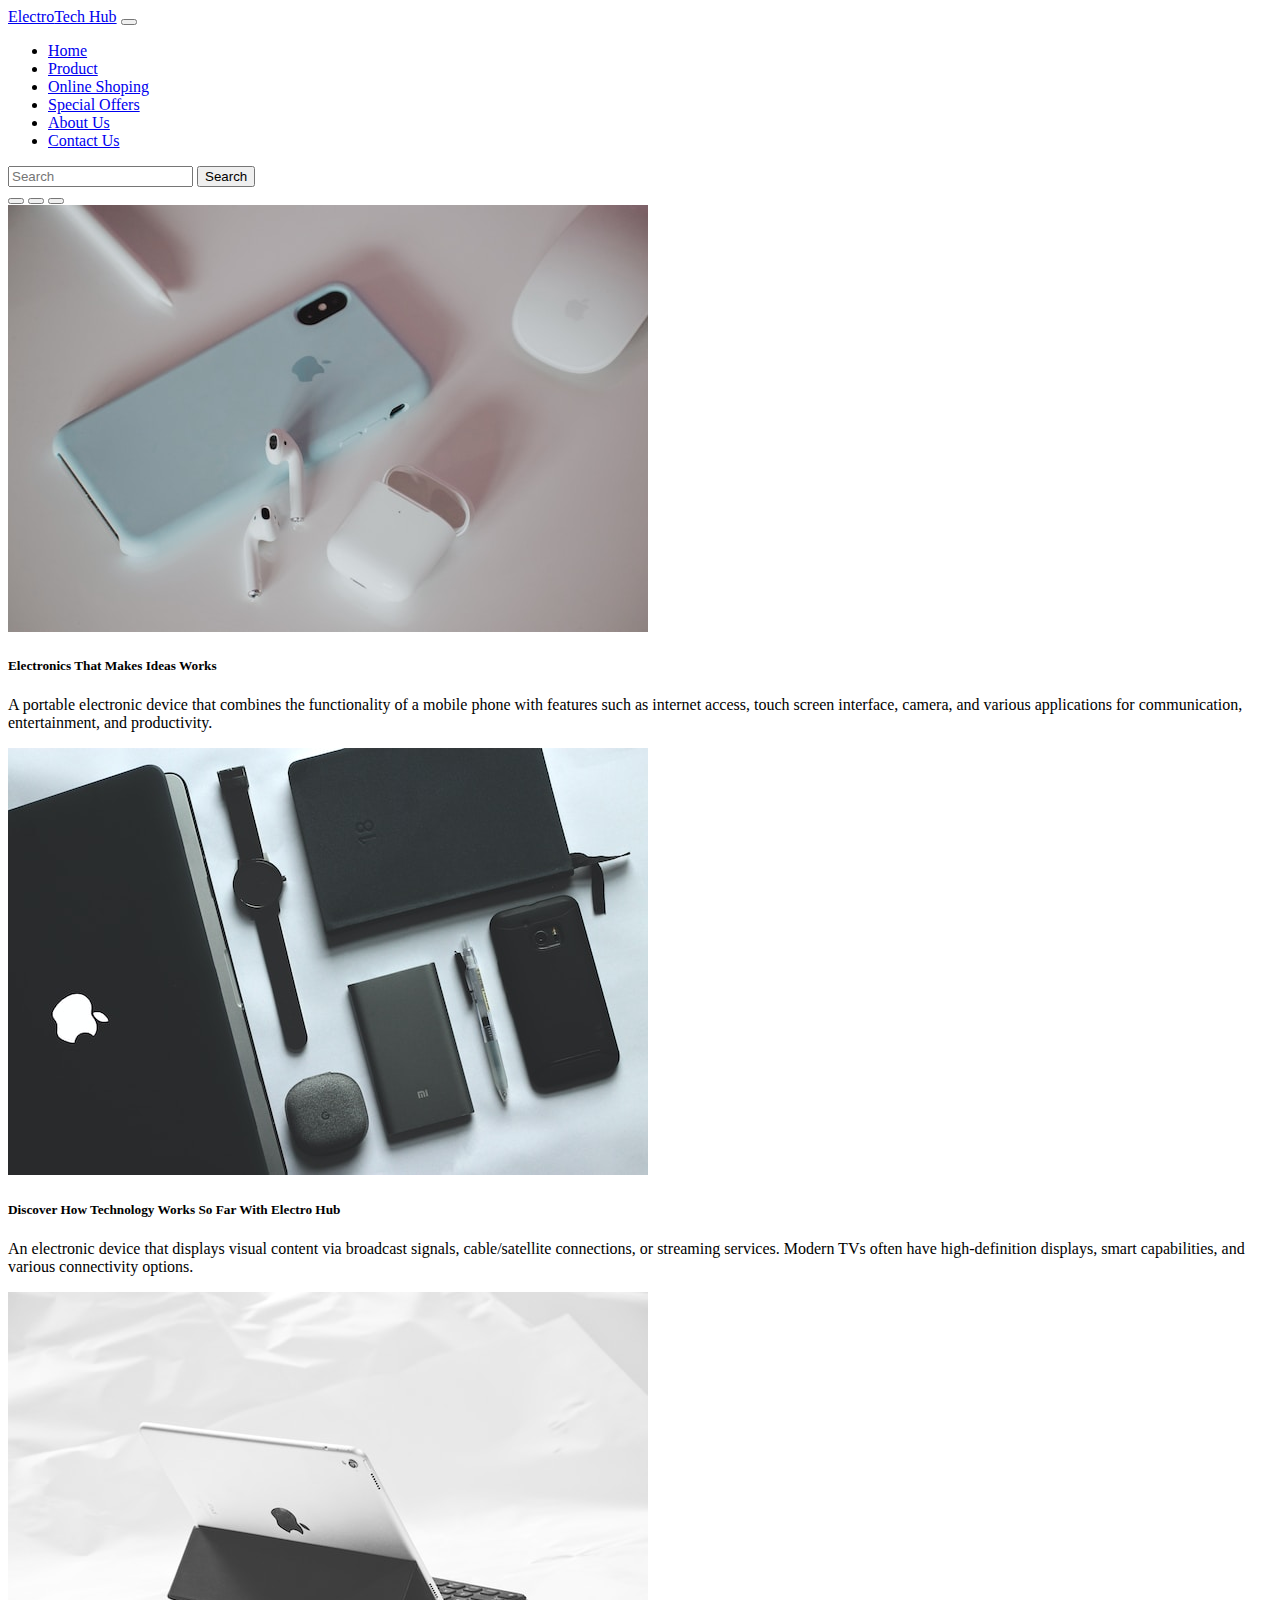
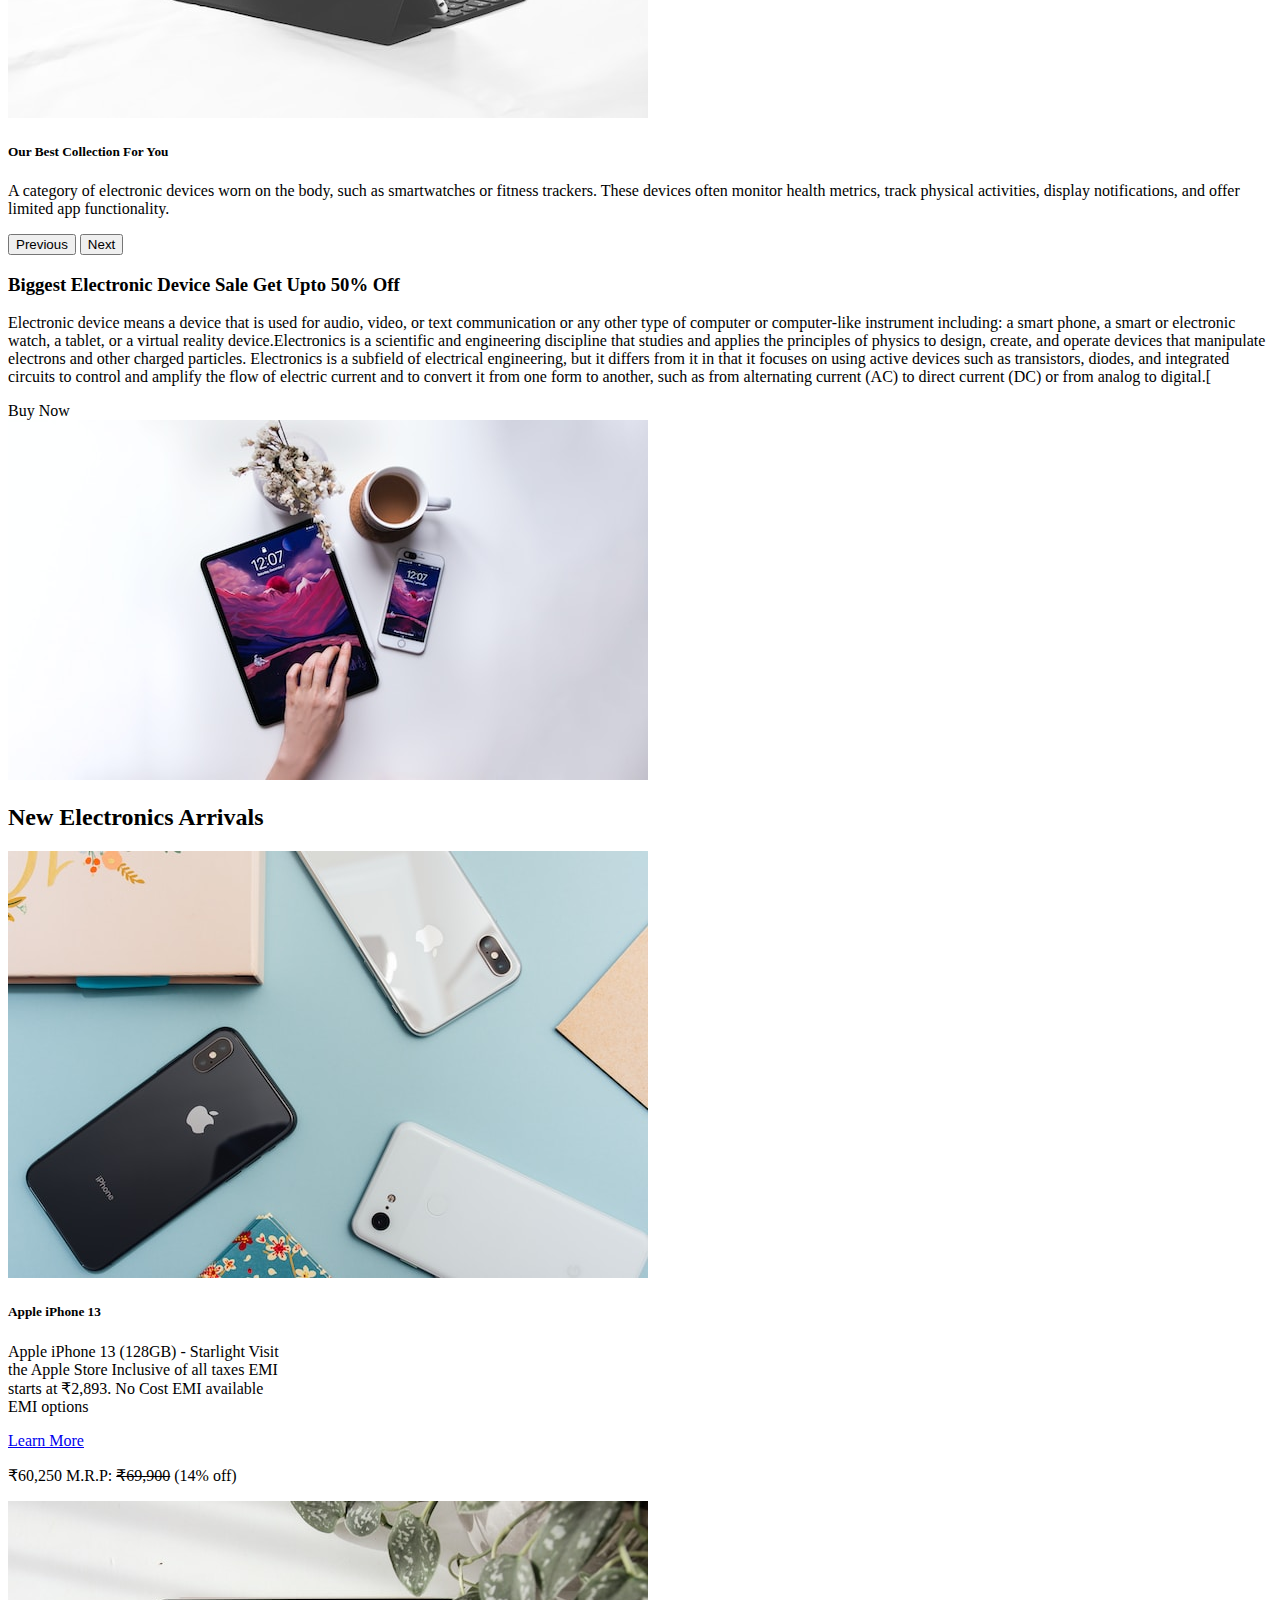
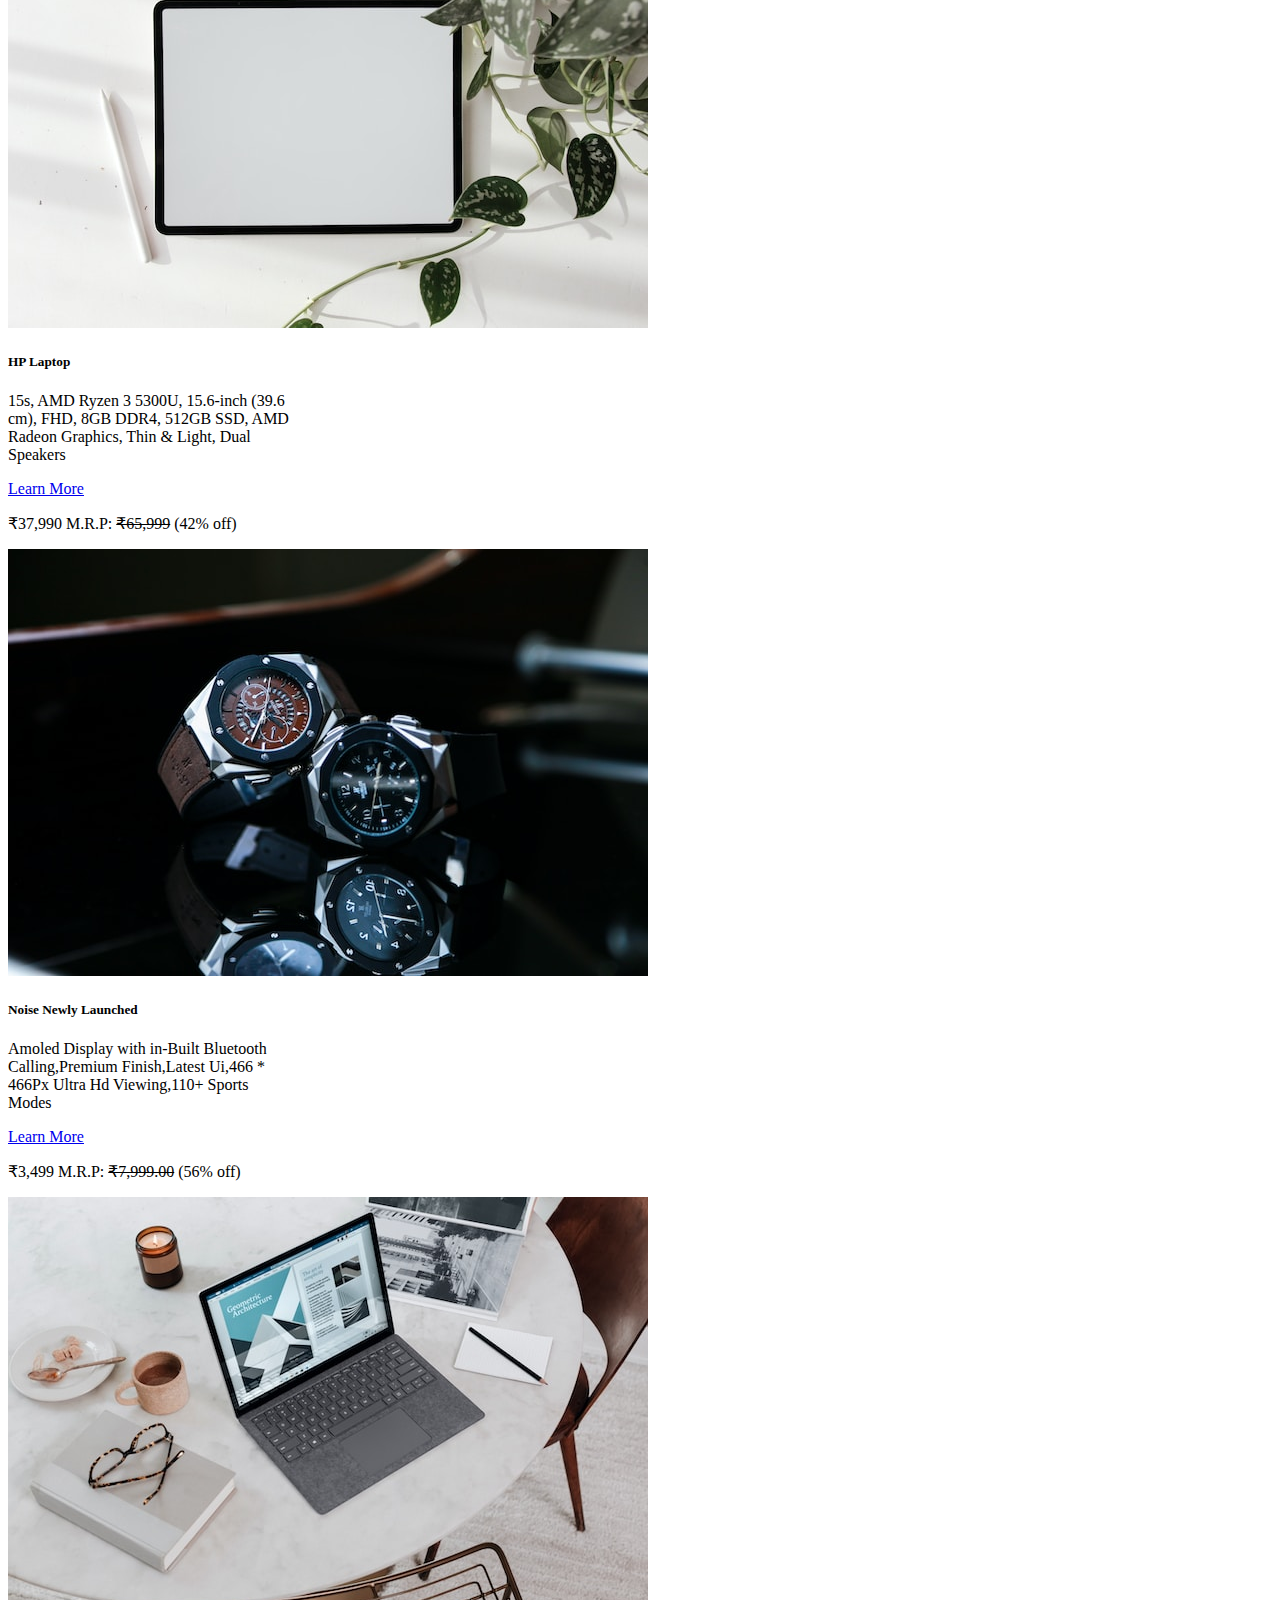
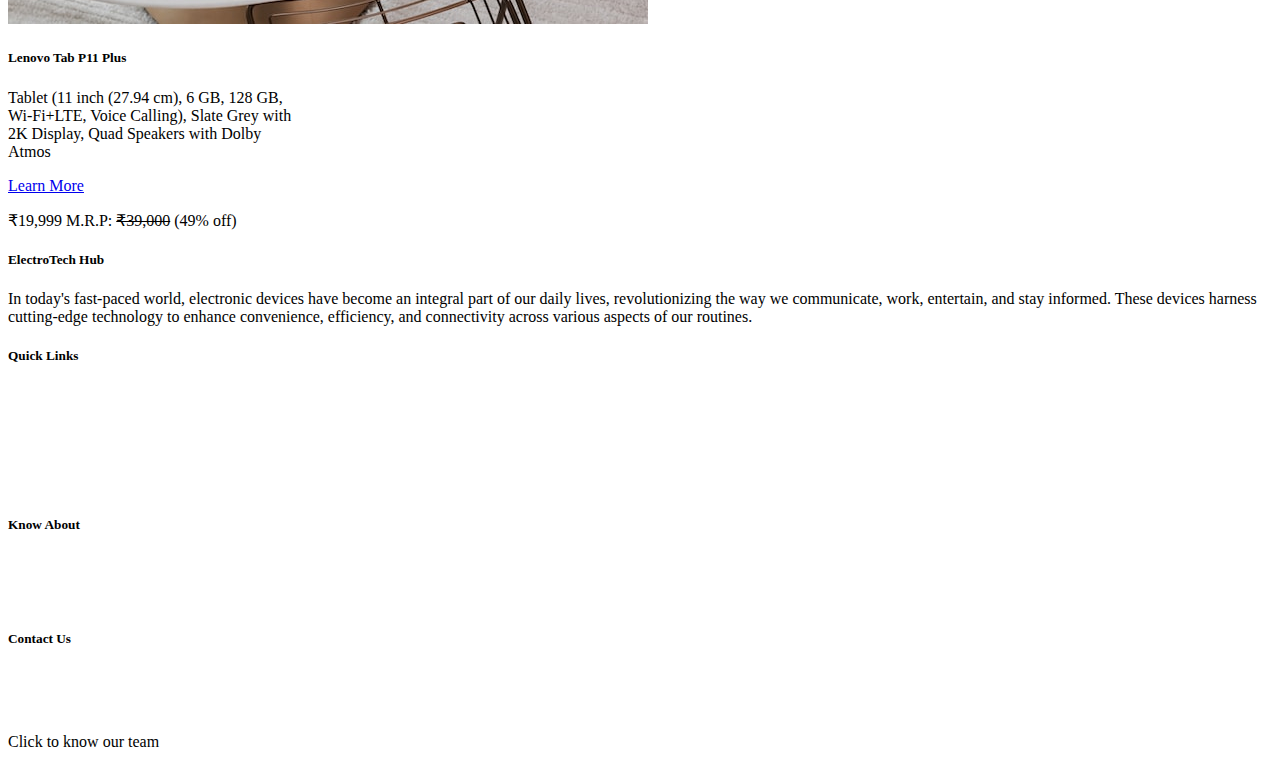
==== commit 439ea9e7: "image added" ====
--- a/index.html
+++ b/index.html
@@ -104,88 +104,78 @@
             <img src="./images/electronic5.jpg" alt="" class="img-fluid">
           </div>
         </div>
-   </div>
-  </div>
-
-    <h2  class=" my-3 text-warning fs-1 text-center"> New Electronics Arrivals</h2>
-
-    <div class="row  d-flex justify-content-center">
-      <div class="card m-3" style="width: 18rem; padding: 0;">
-        <img src="./images/e-device1.jpg" class="card-img-top" alt="...">
-        <div class="card-body">
-          <h5 class="card-title">Apple iPhone 13</h5>
-          <p class="card-text">
-            Apple iPhone 13 (128GB) - Starlight
-            Visit the Apple Store
-            Inclusive of all taxes
-            EMI starts at ₹2,893. No Cost EMI available EMI options </p>
-          <a href="https://www.amazon.in/Apple-iPhone-13-128GB-Starlight/dp/B09G9D8KRQ/ref=sr_1_1_sspa?crid=2WRMRUEJDQZMR&keywords=iphone&qid=1691822588&sprefix=iphone%2Caps%2C403&sr=8-1-spons&sp_csd=d2lkZ2V0TmFtZT1zcF9hdGY&psc=1" class="btn btn-warning text-light">Learn More</a>
-          <p><span class="fw-bold">
-            ₹60,250
-            
-           </span> M.R.P: <del> ₹69,900</del>
-            
-            (14% off)</p>
-        </div>
-      </div>
-
-      <div class="card m-3" style="width: 18rem; padding: 0;">
-        <img src="./images/e-device6.jpg" class="card-img-top" alt="...">
-        <div class="card-body">
-          <h5 class="card-title">Apple iPhone 13</h5>
-          <p class="card-text">
-            Apple iPhone 13 (128GB) - Starlight
-            Visit the Apple Store
-            Inclusive of all taxes
-            EMI starts at ₹2,893. No Cost EMI available EMI options </p>
-          <a href="https://www.amazon.in/Apple-iPhone-13-128GB-Starlight/dp/B09G9D8KRQ/ref=sr_1_1_sspa?crid=2WRMRUEJDQZMR&keywords=iphone&qid=1691822588&sprefix=iphone%2Caps%2C403&sr=8-1-spons&sp_csd=d2lkZ2V0TmFtZT1zcF9hdGY&psc=1" class="btn btn-warning text-light">Learn More</a>
-          <p><span class="fw-bold">
-            ₹60,250
-            
-           </span> M.R.P: <del> ₹69,900</del>
-            
-            (14% off)</p>
-        </div>
-      </div>
-
-      <div class="card m-3" style="width: 18rem; padding: 0;">
-        <img src="./images/e-device7.jpg" class="card-img-top" alt="...">
-        <div class="card-body">
-          <h5 class="card-title">Apple iPhone 13</h5>
-          <p class="card-text">
-            Apple iPhone 13 (128GB) - Starlight
-            Visit the Apple Store
-            Inclusive of all taxes
-            EMI starts at ₹2,893. No Cost EMI available EMI options </p>
-          <a href="https://www.amazon.in/Apple-iPhone-13-128GB-Starlight/dp/B09G9D8KRQ/ref=sr_1_1_sspa?crid=2WRMRUEJDQZMR&keywords=iphone&qid=1691822588&sprefix=iphone%2Caps%2C403&sr=8-1-spons&sp_csd=d2lkZ2V0TmFtZT1zcF9hdGY&psc=1" class="btn btn-warning text-light">Learn More</a>
-          <p><span class="fw-bold">
-            ₹60,250
-            
-           </span> M.R.P: <del> ₹69,900</del>
-            
-            (14% off)</p>
-        </div>
-      </div>
-
-      <div class="card m-3" style="width: 18rem; padding: 0;">
-        <img src="./images/e-device5.jpg" class="card-img-top" alt="...">
-        <div class="card-body">
-          <h5 class="card-title">Apple iPhone 13</h5>
-          <p class="card-text">
-            Apple iPhone 13 (128GB) - Starlight
-            Visit the Apple Store
-            Inclusive of all taxes
-            EMI starts at ₹2,893. No Cost EMI available EMI options </p>
-          <a href="https://www.amazon.in/Apple-iPhone-13-128GB-Starlight/dp/B09G9D8KRQ/ref=sr_1_1_sspa?crid=2WRMRUEJDQZMR&keywords=iphone&qid=1691822588&sprefix=iphone%2Caps%2C403&sr=8-1-spons&sp_csd=d2lkZ2V0TmFtZT1zcF9hdGY&psc=1" class="btn btn-warning text-light">Learn More</a>
-          <p><span class="fw-bold">
-            ₹60,250
-            
-           </span> M.R.P: <del> ₹69,900</del>
-            
-            (14% off)</p>
-        </div>
       </div>
     </div>
+
+    <div class="container my-5">
+      <h2  class=" my-3 text-warning fs-1 text-center"> New Electronics Arrivals</h2>
+      <div class="row d-flex justify-content-center mx-auto">
+        <div class="col-md-3">
+          <div class="card" style="width: 18rem;">
+            <img src="./images/e-device1.jpg" class="card-img-top" alt="...">
+            <div class="card-body">
+              <h5 class="card-title">Apple iPhone 13</h5>
+              <p class="card-text">
+                Apple iPhone 13 (128GB) - Starlight
+                Visit the Apple Store
+                Inclusive of all taxes
+                EMI starts at ₹2,893. No Cost EMI available EMI options </p>
+              <a href="https://www.amazon.in/Apple-iPhone-13-128GB-Starlight/dp/B09G9D8KRQ/ref=sr_1_1_sspa?crid=2WRMRUEJDQZMR&keywords=iphone&qid=1691822588&sprefix=iphone%2Caps%2C403&sr=8-1-spons&sp_csd=d2lkZ2V0TmFtZT1zcF9hdGY&psc=1" class="btn btn-warning text-light">Learn More</a>
+              <p><span class="fw-bold">
+                ₹60,250
+                
+               </span> M.R.P: <del> ₹69,900</del>
+                
+                (14% off)</p>
+            </div>
+          </div>
+        </div>
+        <div class="col-md-3">
+          <div class="card" style="width: 18rem;">
+            <img src="./images/e-device6.jpg" class="card-img-top" alt="...">
+            <div class="card-body">
+              <h5 class="card-title">HP Laptop</h5>
+              <p class="card-text"> 15s, AMD Ryzen 3 5300U, 15.6-inch (39.6 cm), FHD, 8GB DDR4, 512GB SSD, AMD Radeon Graphics, Thin & Light, Dual Speakers </p>
+              <a href="https://www.amazon.in/Honor-MagicBook-Anti-Glare-Fingerprint-NobelM-WDQ9BHNE/dp/B0BC9VHH9F/ref=sxin_17_pa_sp_search_thematic_sspa?content-id=amzn1.sym.5c2af76f-28ad-42b0-80ba-b318af0af39f%3Aamzn1.sym.5c2af76f-28ad-42b0-80ba-b318af0af39f&crid=265P8E5J1GNZY&cv_ct_cx=laptop&keywords=laptop&pd_rd_i=B0BC9VHH9F&pd_rd_r=8f628a4e-8f55-4cd8-bff0-50eb68ad7d89&pd_rd_w=PV45H&pd_rd_wg=pgEx9&pf_rd_p=5c2af76f-28ad-42b0-80ba-b318af0af39f&pf_rd_r=SSS9D5QH7ZRPZE3NZQ13&qid=1691821980&sbo=RZvfv%2F%2FHxDF%2BO5021pAnSA%3D%3D&sprefix=lapto%2Caps%2C496&sr=1-1-57f7ded0-ad23-4d3a-8b1d-eb8cdd1b0fe5-spons&sp_csd=d2lkZ2V0TmFtZT1zcF9zZWFyY2hfdGhlbWF0aWM&psc=1" class="btn btn-warning text-light">Learn More</a>
+              <p><span class="fw-bold">₹37,990</span> M.R.P: <del>₹65,999</del>
+                
+                (42% off)</p>
+            </div>
+          </div>
+        </div>
+        <div class="col-md-3">
+          <div class="card" style="width: 18rem;">
+            <img src="./images/e-device7.jpg" class="card-img-top" alt="...">
+            <div class="card-body">
+              <h5 class="card-title">Noise Newly Launched</h5>
+              <p class="card-text"> Amoled Display with in-Built Bluetooth Calling,Premium Finish,Latest Ui,466 * 466Px Ultra Hd Viewing,110+ Sports Modes</p>
+              <a href="https://www.amazon.in/Noise-Launched-Display-Bluetooth-Calling/dp/B0C5DYKGCK?ref_=ast_sto_dp&th=1" class="btn btn-warning text-light">Learn More</a>
+              <p><span class="fw-bold">
+                ₹3,499
+                </span> M.R.P: <del> ₹7,999.00</del>
+                
+                (56% off)</p>
+            </div>
+          </div>
+        </div>
+        <div class="col-md-3">
+          <div class="card" style="width: 18rem;">
+            <img src="./images/e-device5.jpg" class="card-img-top" alt="...">
+            <div class="card-body">
+              <h5 class="card-title">Lenovo Tab P11 Plus </h5>
+              <p class="card-text"> Tablet (11 inch (27.94 cm), 6 GB, 128 GB, Wi-Fi+LTE, Voice Calling), Slate Grey with 2K Display, Quad Speakers with Dolby Atmos</p>
+              <a href="https://www.amazon.in/Lenovo-Calling-Speakers-Certified-Protection/dp/B00NXEINKE/ref=sr_1_5?crid=3EBTMFMAKYXAG&keywords=tablet&qid=1691823010&sprefix=tablet%2Caps%2C208&sr=8-5" class="btn btn-warning text-light">Learn More</a>
+              <p><span class="fw-bold">₹19,999 
+                
+                </span> M.R.P: <del>₹39,000</del>
+                
+                (49% off)</p>
+            </div>
+          </div>
+        </div>
+      </div>
+    </div>
+
     <footer class="bg-warning py-3">
       <div class="container text-light">
         <div class="row">
@@ -194,7 +184,7 @@
             <p>In today's fast-paced world, electronic devices have become an integral part of our daily lives, revolutionizing the way we communicate, work, entertain, and stay informed. These devices harness cutting-edge technology to enhance convenience, efficiency, and connectivity across various aspects of our routines.</p>
           </div>
           <div class="col-lg-3 col-md-6 col-sm-12 my-md-3 my-sm-5">
-            <h5 class="mt-2 mt-sm-0 fs-4">Quick Links </h5>
+            <h5 class=" fs-4">Quick Links </h5>
             <a href="./index.html" style="text-decoration: none; display:block; color: white;">Home</a>
             <a href="./pages/product.html" style="text-decoration: none; display:block; color: white;">Product</a>
             <a href="./pages/online-shopping.html" style="text-decoration: none; display:block; color: white;">Online Shoping</a>
@@ -203,13 +193,13 @@
             <a href="./pages/contact_us.html" style="text-decoration: none; display:block; color: white;">Contact Us</a>
           </div>
           <div class="col-lg-3 col-md-6 col-sm-12 my-md-3 my-sm-3">
-            <h5 class="mt-2 mt-sm-0 fs-4">Know About</h5>
+            <h5 class=" fs-4">Know About</h5>
             <a href="#" style="text-decoration: none; display:block; color: white;">Latest Product</a>
             <a href="#" style="text-decoration: none; display:block; color: white;">Pricing</a>
             <a href="#" style="text-decoration: none; display:block; color: white;">Discount</a>
           </div>
           <div class="col-lg-3 col-md-6 col-sm-12 my-md-3 my-sm-3">
-            <h5 class="mt-2 mt-sm-0 fs-4">Contact Us</h5>
+            <h5 class=" fs-4">Contact Us</h5>
            <pre><a href="tel:+919373814613" style="text-decoration: none; display:block; color: white;"><i class="fa-solid fa-phone-volume"></i> +919373814613</a></pre> 
                 <a href="mailto:harshalikanoje@gmail.com" style="text-decoration: none; display:block; color: white;"><i class="fa-solid fa-envelope"></i>
                     harshalikanoje@gmail.com</a>
